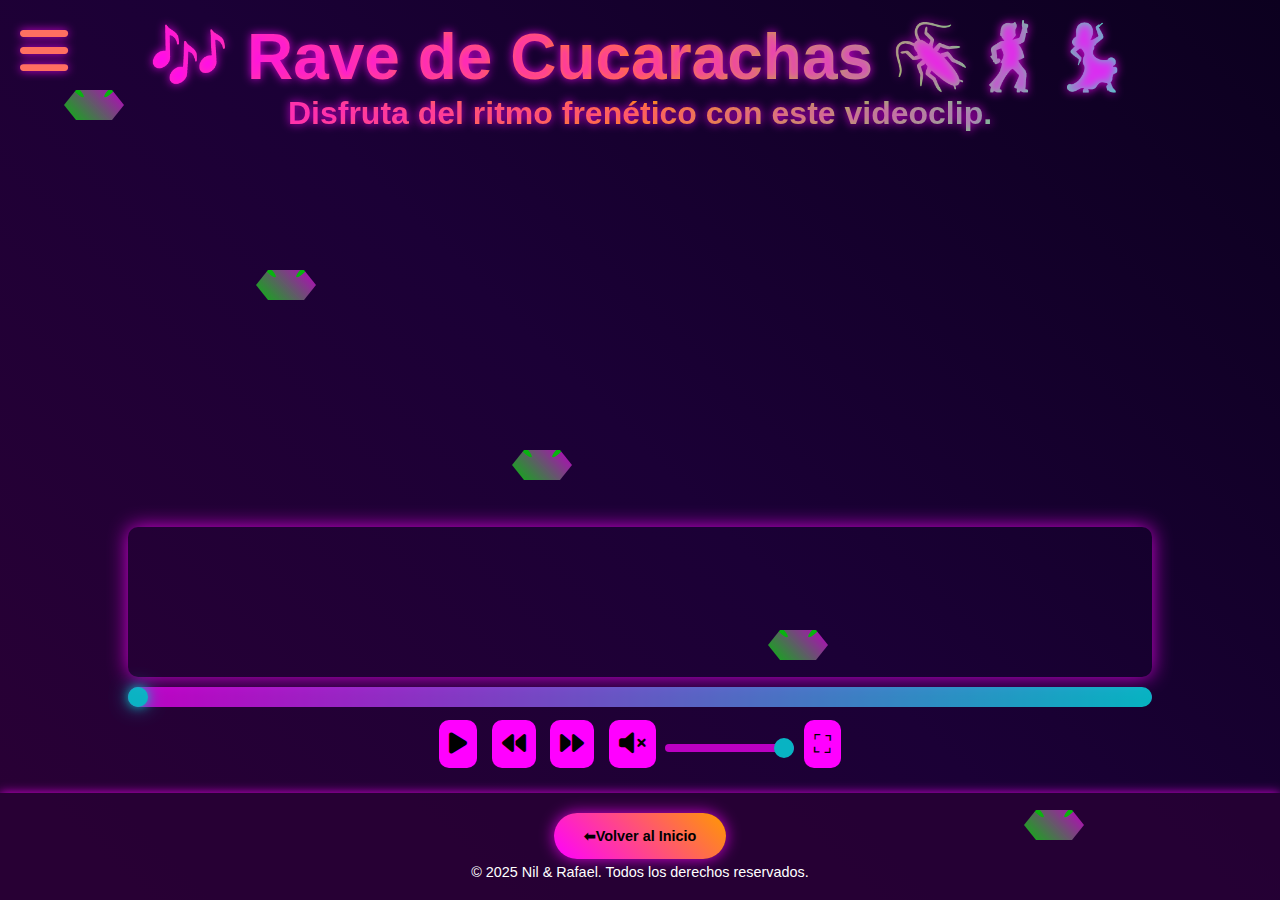
==== video.html @ 16d45128 "error de commit al subir" ====
<!DOCTYPE html>
<html lang="es">
<head>
    <meta charset="UTF-8">
    <meta name="viewport" content="width=device-width, initial-scale=1.0">
    <link rel="stylesheet" href="style2.css">
    <link rel="stylesheet" href="https://cdnjs.cloudflare.com/ajax/libs/font-awesome/6.0.0-beta3/css/all.min.css">
    <title>Reproductor - Rave de Cucarachas</title>
</head>
<body>
    <!-- Fondo de cucarachas neón -->
    <div class="neon-background">
        <div class="neon-cockroach" style="top: 10%; left: 5%; animation-delay: 0s;"></div>
        <div class="neon-cockroach" style="top: 30%; left: 20%; animation-delay: 2s;"></div>
        <div class="neon-cockroach" style="top: 50%; left: 40%; animation-delay: 1s;"></div>
        <div class="neon-cockroach" style="top: 70%; left: 60%; animation-delay: 3s;"></div>
        <div class="neon-cockroach" style="top: 90%; left: 80%; animation-delay: 4s;"></div>
    </div>

    <header class="hero">
        <div class="menu-container">
            <div class="menu-icon" id="menuIcon">
                <i class="fas fa-bars"></i>
            </div>
            <nav class="menu" id="menu">
                <ul>
                    <li><a href="./index.html" class="menu-link">Inicio</a></li>
                    <li><a href="./about.html" class="menu-link">Informacion</a></li>
                </ul>
            </nav>
        </div>
        <h1>🎶 Rave de Cucarachas 🪳🕺💃</h1>
        <p>Disfruta del ritmo frenético con este videoclip.</p>
    </header>

    <div class="video-container">
        <video id="video" class="custom-video">
            <source src="https://niliara.net/garbage/video.mp4" type="video/mp4">
            Tu navegador no soporta el video.
        </video>
        <div id="progress-bar">
            <input type="range" id="progress" min="0" max="100" step="1" value="0">
        </div>
        <div class="controls">
            <button id="playPause"><i class="fas fa-play"></i></button>
            <button id="rewind"><i class="fas fa-backward"></i></button>
            <button id="forward"><i class="fas fa-forward"></i></button>
            <button id="mute"><i class="fas fa-volume-mute"></i></button>
            <input type="range" id="volume" min="0" max="1" step="0.1" value="1">
            <button id="fullscreen">⛶</button>
        </div>

    </div>

    <footer>
        <a href="index3.html" class="btn">⬅Volver al Inicio</a>
        <p>&copy; 2025 Nil & Rafael. Todos los derechos reservados.</p>
    </footer>

    <script src="script2.js"></script>
</body>
</html>
---- style2.css ----
/* Reset básico */
* {
    margin: 0;
    padding: 0;
    box-sizing: border-box;
    font-family: 'Orbitron', sans-serif;
}

/* Estilo general */
body {
    background: linear-gradient(45deg, #2a0035, #1b0036, #0c001f);
    color: #fff;
    display: grid;
    grid-template-rows: auto 1fr auto;
    min-height: 100vh;
    text-align: center;
    overflow-x: hidden;
}
header {
    padding: 20px;
    font-size: 2.5em;
    font-weight: bold;
    background: linear-gradient(90deg, #7a0088, #9c0d91, #550d91);
    -webkit-background-clip: text;
    color: transparent;
    text-shadow: 0 0 10px rgba(255, 0, 255, 0.8), 0 0 30px rgba(0, 255, 255, 0.5);
    animation: glow 2s infinite alternate;
    position: relative;
}

/* @keyframes glow {
    from { text-shadow: 0 0 10px rgba(255, 0, 255, 0.8), 0 0 30px rgba(0, 255, 255, 0.5); }
    to { text-shadow: 0 0 30px rgba(255, 0, 255, 1), 0 0 50px rgba(0, 255, 255, 1); }
} */
/* ENCABEZADO */
.hero {
    padding: 20px;
    font-size: 2em;
    background: linear-gradient(90deg, #ff00ff, #ff9900, #00ffff);
    -webkit-background-clip: text;
    color: transparent;
    text-shadow: 0 0 10px rgba(255, 0, 255, 0.8);
    animation: glow 2s infinite alternate;
}

/* Botones */
.btn {
    display: inline-block;
    padding: 15px 30px;
    background: linear-gradient(45deg, #ff00ff, #ff9900);
    color: #000;
    text-decoration: none;
    font-weight: bold;
    border-radius: 50px;
    transition: all 0.3s ease-in-out;
    box-shadow: 0 0 15px rgba(255, 0, 255, 0.8);
}

.btn:hover {
    background: linear-gradient(45deg, #00ffff, #ff00ff);
    transform: scale(1.1);
    box-shadow: 0 0 25px rgba(0, 255, 255, 1);
}


.video-container {
    display: flex;
    flex-direction: column;
    align-items: center;
}

.custom-video {
    width: 80%;
    border-radius: 10px;
    box-shadow: 0 0 20px rgba(255, 0, 255, 0.8);
}

.controls {
    margin-top: 10px;
}
range{
    color:#ff00ff;
    background-color: #00ff00;
}
button {
    background: #ff00ff;
    color: #000;
    padding: 10px;
    font-size: 1.5em;
    border: none;
    margin: 5px;
    cursor: pointer;
    border-radius: 10px;
    transition: 0.3s;
}

button:hover {
    background: #00ffff;
}


footer {
    margin-top: 20px;
    padding: 20px;
    background: rgba(255, 0, 255, 0.2);
    box-shadow: 0 0 10px rgba(255, 0, 255, 0.5);
}


.menu-container {
    position: absolute;
    top: 20px;
    left: 20px;
    z-index: 1000;
}

.menu-icon {
    font-size: 55px;
    cursor: pointer;
    color: #ff6f61;
    transition: transform 0.3s ease-in-out;
}

.menu-icon:hover {
    transform: scale(1.1);
}

.menu {
    display: none;
    position: absolute;
    top: 40px;
    left: 0;
    background: rgba(40, 0, 53, 0.9);
    border-radius: 10px;
    box-shadow: 0 0 15px rgba(255, 0, 255, 0.8);
    padding: 10px;
    width: 250px; 
    margin-top: 20px;
    margin-left: 20px;
}

.menu.active {
    display: block;
}

.menu ul {
    list-style: none;
    padding: 0;
    margin: 0;
}

.menu ul li {
    margin: 10px 0;
}

.menu-link {
    display: block;
    padding: 10px 20px;
    background: linear-gradient(45deg, #ff0088, #550d91);
    color: #fff; 
    text-decoration: none;
    font-weight: bold;
    border-radius: 50px;
    transition: all 0.3s ease-in-out;
    box-shadow: 0 0 15px rgba(255, 0, 255, 0.8);
    text-align: center;
    white-space: nowrap; 
    overflow: hidden; 
    text-overflow: ellipsis; 
}

.menu-link:hover {
    background: linear-gradient(45deg, #ff00ff, #ff0088);
    transform: scale(1.1);
    box-shadow: 0 0 25px rgba(0, 255, 255, 1);
}


   
        @keyframes cockroachMove {
            0% { transform: translateX(-100%) rotate(0deg); }
            50% { transform: translateX(50vw) rotate(180deg); }
            100% { transform: translateX(100vw) rotate(360deg); }
        }

        .neon-cockroach {
            position: absolute;
            width: 60px;
            height: 30px;
            background: linear-gradient(45deg, #00ff00, #ff00ff);
            clip-path: polygon(0% 50%, 20% 0%, 80% 0%, 100% 50%, 80% 100%, 20% 100%);
            animation: cockroachMove 5s linear infinite;
            opacity: 0.7;
        }

        
        .neon-cockroach::before,
        .neon-cockroach::after {
            content: '';
            position: absolute;
            width: 5px;
            height: 20px;
            background: #00ff00;
            border-radius: 50%;
        }

        .neon-cockroach::before {
            top: -10px;
            left: 10px;
            transform: rotate(-45deg);
        }

        .neon-cockroach::after {
            top: -10px;
            right: 10px;
            transform: rotate(45deg);
        }

        
        .neon-cockroach .antenna {
            position: absolute;
            width: 2px;
            height: 15px;
            background: #ff00ff;
            top: -15px;
            left: 50%;
            transform-origin: bottom;
            animation: antennaMove 1s infinite alternate;
        }

        .neon-cockroach .antenna.left {
            transform: rotate(-30deg);
        }

        .neon-cockroach .antenna.right {
            transform: rotate(30deg);
        }

        @keyframes antennaMove {
            0% { transform: rotate(-30deg); }
            100% { transform: rotate(30deg); }
        }

       
        .info {
            position: relative;
            overflow: hidden;
            padding: 40px 20px;
            background-color: #000;
            color: #fff;
            text-align: center;
            border-radius: 10px;
            margin: 20px;
            border: 2px solid #00ff00;
            box-shadow: 0 0 20px rgba(0, 255, 0, 0.5), 0 0 40px rgba(255, 0, 255, 0.5);
        }

        .info h2 {
            font-size: 2.5rem;
            margin-bottom: 20px;
            font-family: 'Arial Black', sans-serif;
            text-transform: uppercase;
            color: #00ff00;
            text-shadow: 0 0 10px #00ff00, 0 0 20px #00ff00, 0 0 40px #00ff00;
        }

        .info p {
            font-size: 1.2rem;
            line-height: 1.8;
            color: #fff;
            max-width: 800px;
            margin: 0 auto 20px;
            text-shadow: 0 0 5px #ff00ff, 0 0 10px #ff00ff;
        }

        .info p:last-child {
            margin-bottom: 0;
        }

        
        .neon-text {
            color: #fff;
            text-shadow: 0 0 5px #00ff00, 0 0 10px #00ff00, 0 0 20px #00ff00, 0 0 40px #00ff00;
        }


input[type="range"] {
    -webkit-appearance: none;
    appearance: none;
    background: #ff00ff;
    border-radius: 10px;
    height: 8px;
    outline: none;
    opacity: 0.7;
    transition: opacity 0.2s;
}

input[type="range"]:hover {
    opacity: 1;
}

input[type="range"]::-webkit-slider-thumb {
    -webkit-appearance: none;
    appearance: none;
    width: 20px;
    height: 20px;
    background: #00ffff;
    border-radius: 50%;
    cursor: pointer;
}

input[type="range"]::-moz-range-thumb {
    width: 20px;
    height: 20px;
    background: #00ffff;
    border-radius: 50%;
    cursor: pointer;
}


#progress-bar {
    width: 80%; 
    margin-top: 10px;
}

#progress {
    -webkit-appearance: none;
    appearance: none;
    width: 100%;
    height: 8px;
    background: #ff00ff; 
    border-radius: 10px;
    outline: none;
    opacity: 0.7;
    transition: opacity 0.2s;
}

#progress:hover {
    opacity: 1;
}

#progress::-webkit-slider-thumb {
    -webkit-appearance: none;
    appearance: none;
    width: 20px;
    height: 20px;
    background: #00ffff; 
    border-radius: 50%;
    cursor: pointer;
    box-shadow: 0 0 10px rgba(0, 255, 255, 0.8), 0 0 20px rgba(0, 255, 255, 0.8);
}

#progress::-moz-range-thumb {
    width: 20px;
    height: 20px;
    background: #00ffff; 
    border-radius: 50%;
    cursor: pointer;
    box-shadow: 0 0 10px rgba(0, 255, 255, 0.8), 0 0 20px rgba(0, 255, 255, 0.8);
}

#progress::-webkit-slider-runnable-track {
    background: linear-gradient(90deg, #ff00ff, #00ffff); 
    border-radius: 10px;
}

#progress::-moz-range-track {
    background: linear-gradient(90deg, #ff00ff, #00ffff); 
    border-radius: 10px;
}

footer p {
    margin-top: 5px;
    animation: flicker 1s infinite;
}

@keyframes flicker {
    0% {
        text-shadow: 0 0 5px #ff00ff, 0 0 10px #ff00ff, 0 0 15px #ff00ff;
    }
    50% {
        text-shadow: 0 0 10px #ff00ff, 0 0 20px #ff00ff, 0 0 30px #ff00ff;
    }
    100% {
        text-shadow: 0 0 5px #ff00ff, 0 0 10px #ff00ff, 0 0 15px #ff00ff;
    }
}

footer {
    margin-top: 20px;
    padding: 20px;
    font-size: 0.9em;
    background: rgba(40, 0, 53, 0.8);
    box-shadow: 0 0 10px rgba(255, 0, 255, 0.8);
    color: #fff;
}
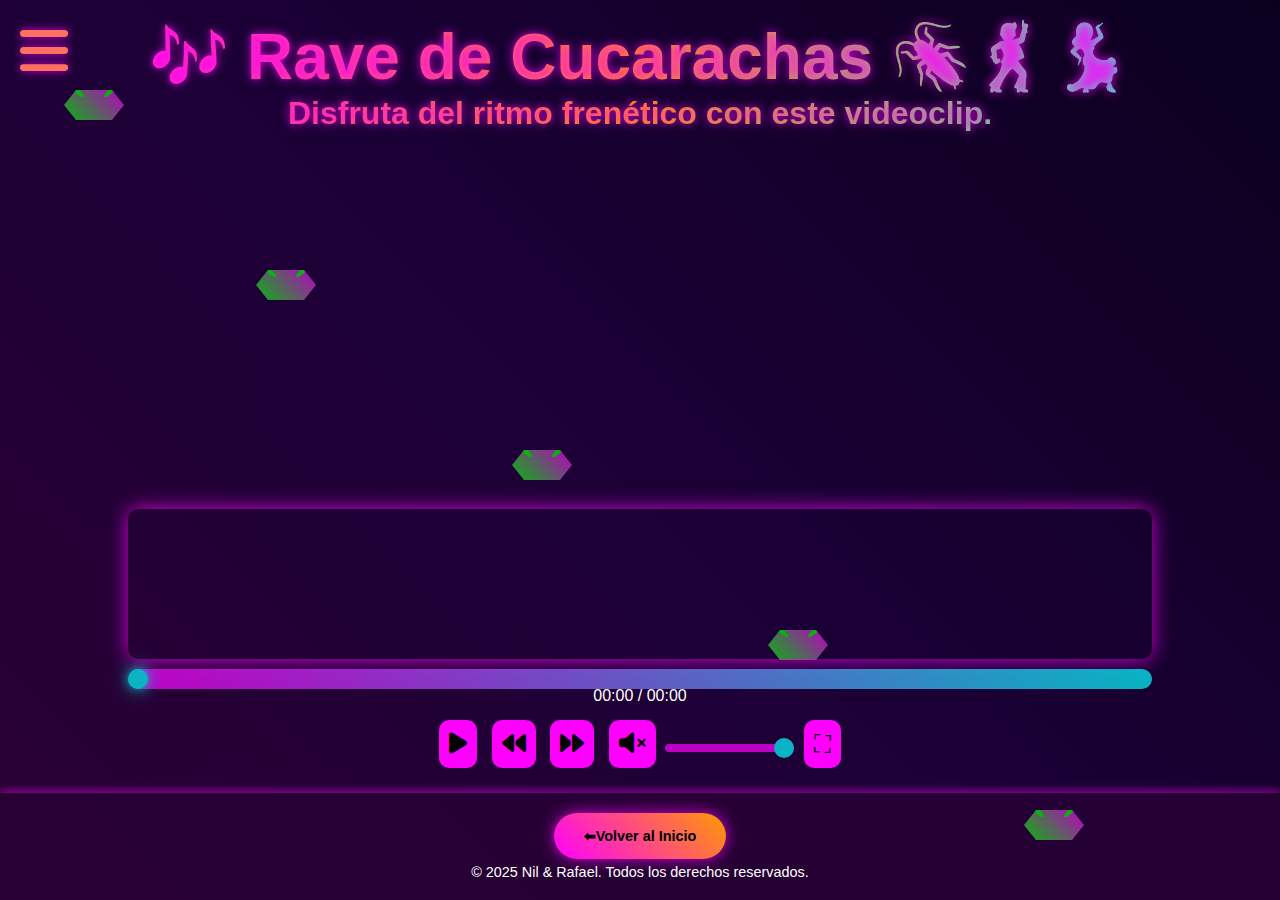
==== commit b427569e: "error del commit del ajuste del delay del progressbar" ====
--- a/video.html
+++ b/video.html
@@ -34,12 +34,15 @@
     </header>
 
     <div class="video-container">
-        <video id="video" class="custom-video">
+        <video id="video" class="custom-video" preload="auto">
             <source src="https://niliara.net/garbage/video.mp4" type="video/mp4">
             Tu navegador no soporta el video.
         </video>
         <div id="progress-bar">
-            <input type="range" id="progress" min="0" max="100" step="1" value="0">
+            <input type="range" id="progress" min="0" step="1" value="0">
+            <div class="time-container">
+                <span id="currentTime">00:00</span> / <span id="totalTime">00:00</span>
+            </div>
         </div>
         <div class="controls">
             <button id="playPause"><i class="fas fa-play"></i></button>
@@ -53,7 +56,7 @@
     </div>
 
     <footer>
-        <a href="index3.html" class="btn">⬅Volver al Inicio</a>
+        <a href="./index.html" class="btn">⬅Volver al Inicio</a>
         <p>&copy; 2025 Nil & Rafael. Todos los derechos reservados.</p>
     </footer>
 
--- a/style2.css
+++ b/style2.css
@@ -1,4 +1,4 @@
-/* Reset básico */
+
 * {
     margin: 0;
     padding: 0;
@@ -6,7 +6,7 @@
     font-family: 'Orbitron', sans-serif;
 }
 
-/* Estilo general */
+
 body {
     background: linear-gradient(45deg, #2a0035, #1b0036, #0c001f);
     color: #fff;
@@ -43,7 +43,7 @@
     animation: glow 2s infinite alternate;
 }
 
-/* Botones */
+
 .btn {
     display: inline-block;
     padding: 15px 30px;
@@ -67,6 +67,7 @@
     display: flex;
     flex-direction: column;
     align-items: center;
+    z-index:1;
 }
 
 .custom-video {
@@ -393,4 +394,4 @@
     background: rgba(40, 0, 53, 0.8);
     box-shadow: 0 0 10px rgba(255, 0, 255, 0.8);
     color: #fff;
-}+}
